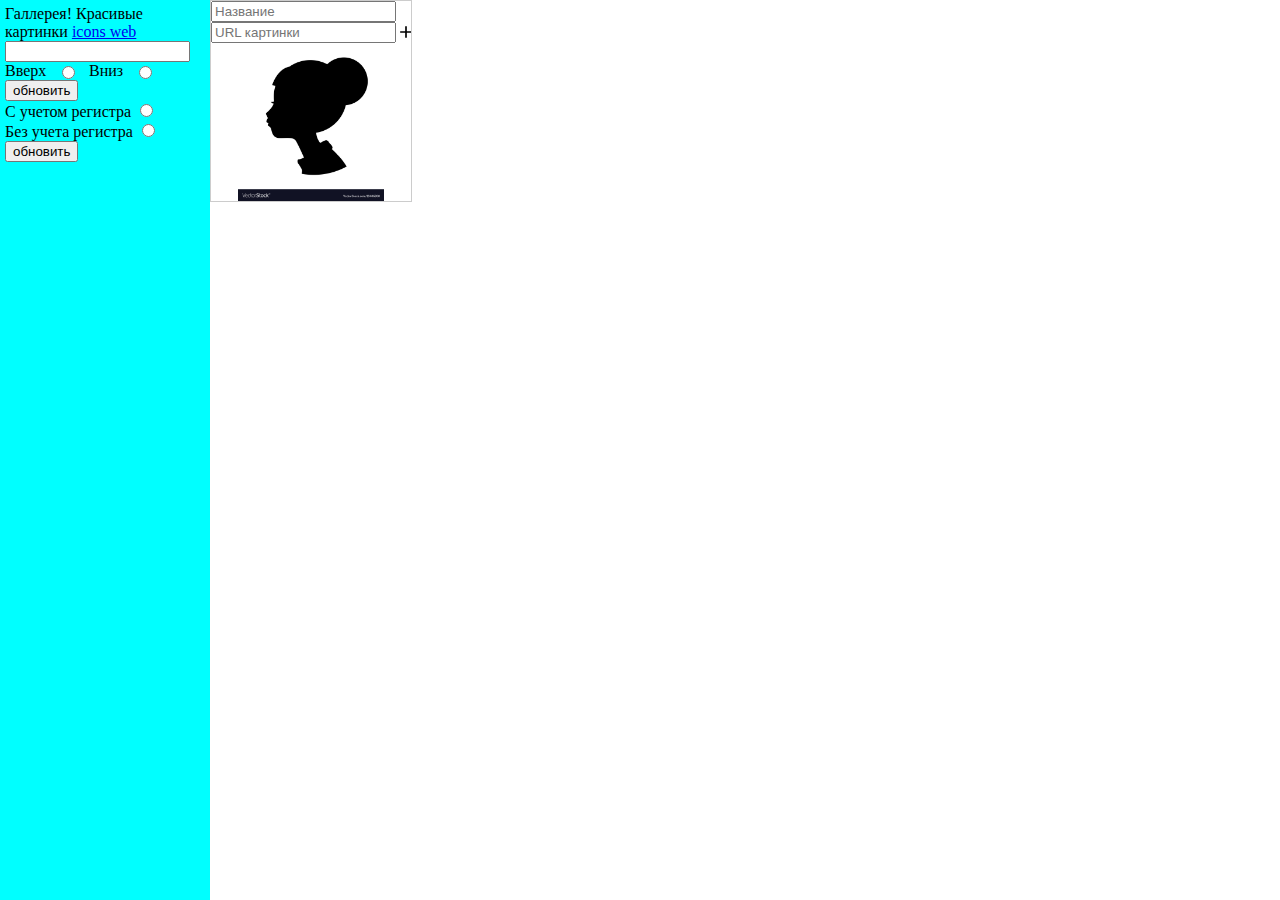
==== gallery.html @ 226f3a53 "new" ====
<html>
	<head>
		<link rel="stylesheet" href="styles/gallery.css">
		<link rel="stylesheet" href="styles/icon.css">
		<script src="js/jquery-3.5.0.min.js"></script>
		<script src="js/gallery.js"></script>
	</head>
	<body>
		<div class='main'>
			<div class='left-menu'>
				Галлерея! Красивые картинки
				
				<a href='https://material.io/resources/icons' target='_blank'>icons web</a>
				<div>
			<input class="request" />
			</div>
			<div class="radio-button">
				Вверх
				<input value="Up" class="button" type="radio" name="sort" />
				Вниз
				<input class="button" type="radio" value="Down" name="sort" />
			</div>	
			<input class="refresh" value="обновить" type="button"/> 
			
			<div class="register">
				<div>
				<label>
				С учетом регистра
				<input class="button" type="radio" name="register" value="with">
				</label>
				</div>
				<div>
				<label>
				Без учета регистра
				<input class="button" type="radio" name="register" value="without">
				</label>
				</div>
				<input class="refresh" value="обновить" type="button"/> 
			</div>
			</div>
			
			<div class='content'>
				<div class='goods first'>
					<div class='name'>
						<input class='new-image-name' placeholder='Название' />
						<span class='icon delete' style='visibility:hidden;'></span>
					</div>
					<div>
						<input class='new-image-url' placeholder='URL картинки' />
						<span class='icon add'></span>
					</div>
					<div class='image'>
						<img src='img/shape.jpg' />
					</div>
				</div>
			</div>
		</div>
		<div class='login-popup'>
			<div class='cover'></div>
			<div class='login-content'>
				<div class='close-block'>
					<span class='icon close'></span>
				</div>
				<div>
					<div>
						<input type='text' placeholder='Login' />
					</div>
					<div>
						<input type='password' placeholder='Password' />
					</div>
					<div>
						<input type='button' value='login' />
						<input type='button' value='registration' />
					</div>
				</div>
				<div class='empty'></div>
			</div>
		</div>
	</body>
</html>
---- styles/gallery.css ----
body{
	margin: 0;
	padding: 0;
}
.main{
	display: flex;
	height: 100vh;
}

.content{
	display: flex;
    flex-wrap: wrap;
	flex: 1;
}

.left-menu{
	width: 200px;
	background: aqua;
	padding: 5px;
}

.goods{
	border: 1px #ccc solid;
	width: 200px;
	height: 200px;
	display: flex;
    flex-direction: column;
}

.goods div{
	display: flex;
    justify-content: center;
}

.goods .image{
	align-items: center;
	flex: 1;
}

.goods .image img{
	max-width: 158px;
	max-height: 158px;
}

.login-popup{
	position: fixed;
	width: 100%;
	height: 100vh;
	top: 0;
	left: 0;
	
	display: flex;
	justify-content: center;
	align-items: center;
}

.login-popup .cover{
	background: #000;
	opacity: 0.5;
	position: fixed;
	width: 100%;
	height: 100vh;
	top: 0;
	left: 0;
}

.login-popup .login-content{
    display: flex;
    justify-content: space-between;
    align-items: center;
    width: 200px;
    height: 200px;
    background: #fff;
    border: 2px green solid;
    z-index: 20;
    flex-direction: column;	
}

.login-popup .close-block{
	display: flex;
    justify-content: flex-end;
    width: 100%;
}

.login-popup .empty{
	height: 20px;
}
.request{
	width: 50 px;
}
.radio-button{
	width:150px;
	display: flex;
    justify-content: space-between;
    align-items: center;
	
}
---- styles/icon.css ----
.icon{
	width: 20px;
	height: 20px;
	display: inline-block;
	background-size: cover;
	cursor: pointer;
}

.icon.close{
	background-image: url(../img/icon-close.png);
}

.icon.add{
	background-image: url(../img/add-24px.svg);
}

.icon.delete{
	background-image: url(../img/delete-24px.svg);
}
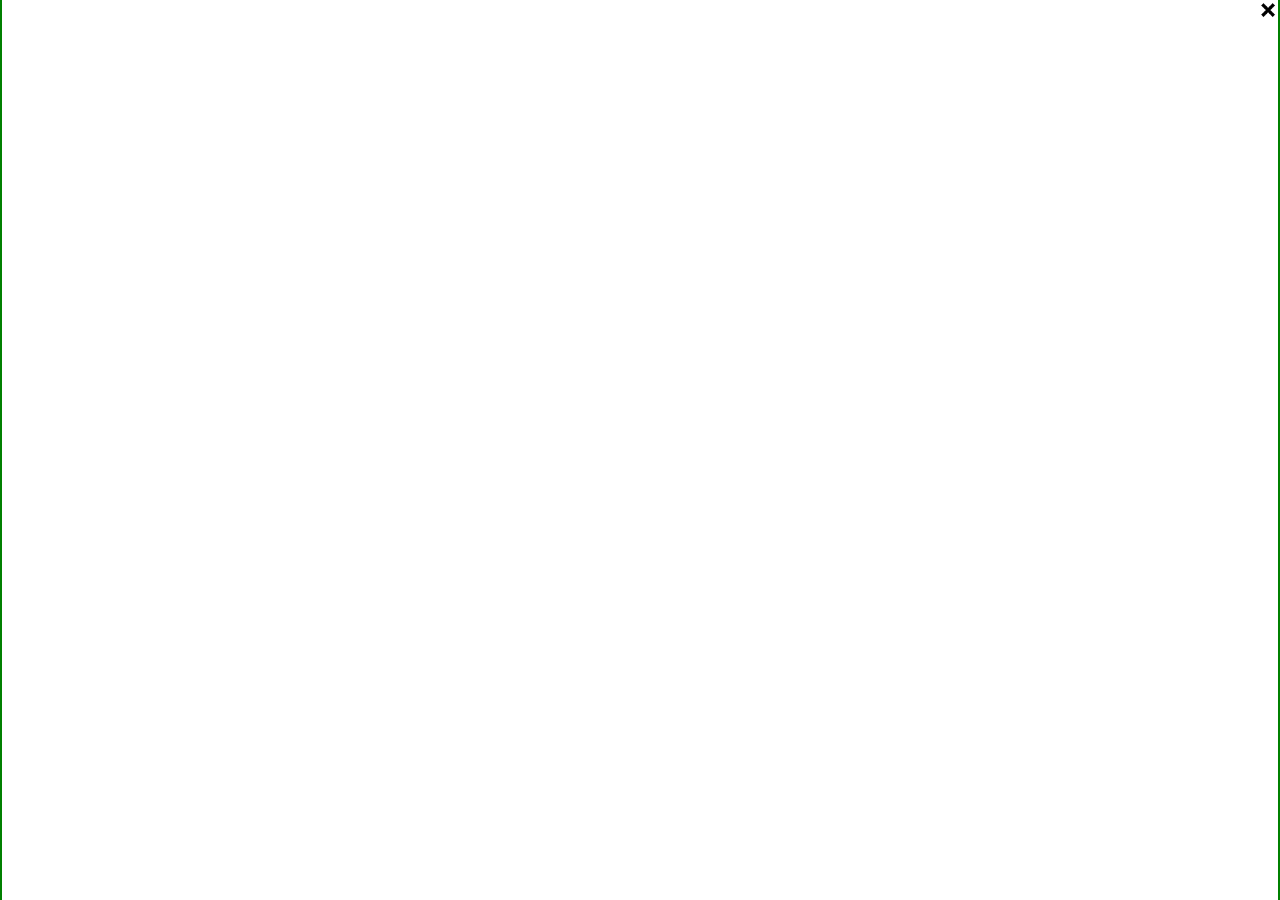
==== commit 4fef0966: "new" ====
--- a/gallery.html
+++ b/gallery.html
@@ -38,8 +38,8 @@
 				<input class="refresh" value="обновить" type="button"/> 
 			</div>
 			</div>
-			
-			<div class='content'>
+			<div>
+				<div class='content'>
 				<div class='goods first'>
 					<div class='name'>
 						<input class='new-image-name' placeholder='Название' />
@@ -53,6 +53,14 @@
 						<img src='img/shape.jpg' />
 					</div>
 				</div>
+				</div>
+				<div class="carousel">
+					<span class="left" type="button"> <= </span>
+					<img class="center-image" src="img/shape.jpg"/>
+					<span class="right"> => </span>
+				
+				</div>
+				
 			</div>
 		</div>
 		<div class='login-popup'>
@@ -60,18 +68,8 @@
 			<div class='login-content'>
 				<div class='close-block'>
 					<span class='icon close'></span>
-				</div>
-				<div>
-					<div>
-						<input type='text' placeholder='Login' />
-					</div>
-					<div>
-						<input type='password' placeholder='Password' />
-					</div>
-					<div>
-						<input type='button' value='login' />
-						<input type='button' value='registration' />
-					</div>
+				</div>					
+				<div class="data-id">
 				</div>
 				<div class='empty'></div>
 			</div>
--- a/styles/gallery.css
+++ b/styles/gallery.css
@@ -68,8 +68,8 @@
     display: flex;
     justify-content: space-between;
     align-items: center;
-    width: 200px;
-    height: 200px;
+    width: 100%;
+    height: 100%;
     background: #fff;
     border: 2px green solid;
     z-index: 20;
@@ -95,4 +95,8 @@
     align-items: center;
 	
 }
+.carousel img{
+	width: 200px;
+	height: 200px;
+}
 	